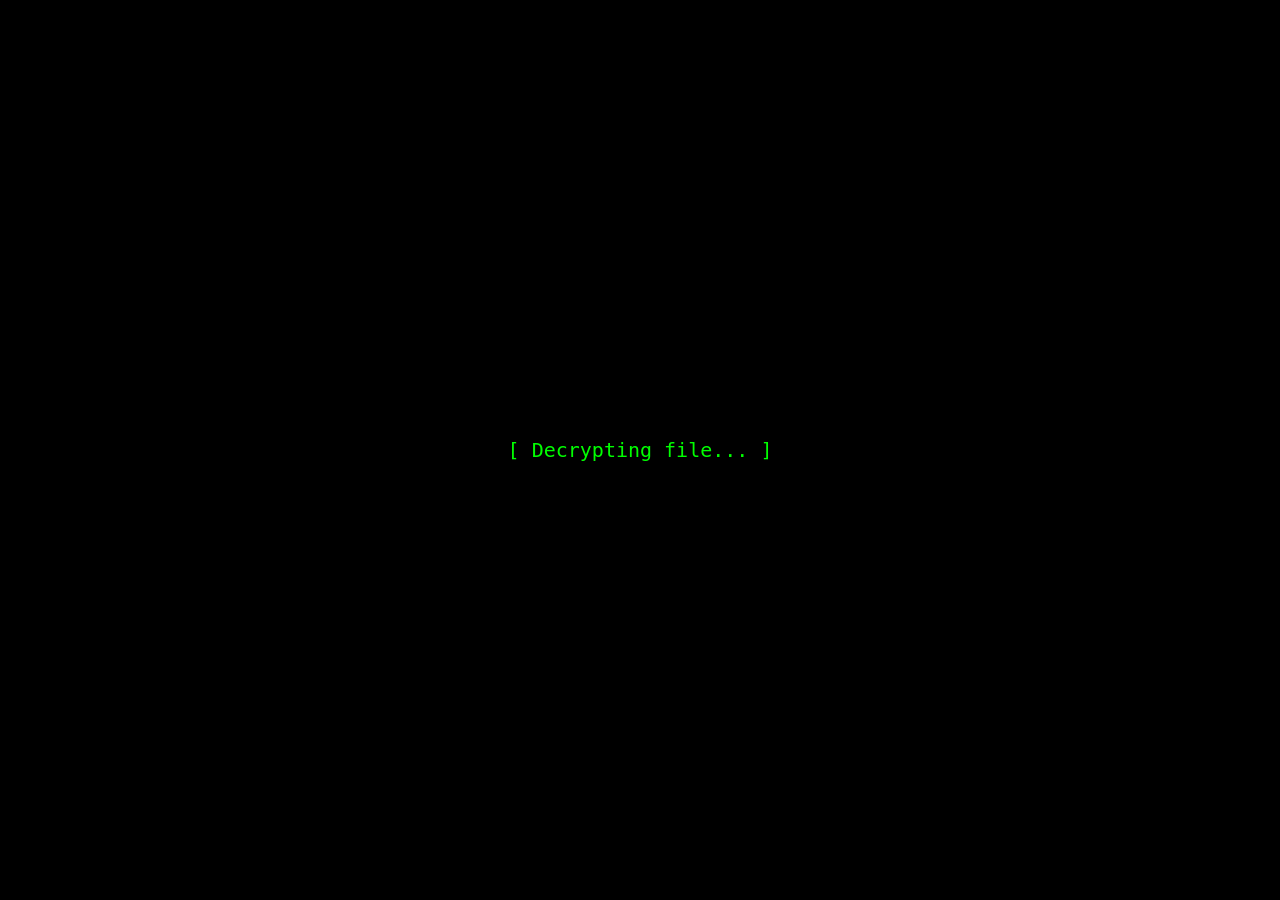
==== about.html @ b92910f4 "new file:   about.html 	modified:   css/styles.css 	modified:   index.html 	modified:   js/script.js" ====
<!DOCTYPE html>
<html lang="en">
<head>
  <meta charset="UTF-8">
  <title>About Me - Hacker Portfolio</title>
  <link rel="stylesheet" href="css/styles.css">
</head>
<body>
  <div id="loader">
    <pre class="loading-text">[ Decrypting file... ]</pre>
  </div>

  <div id="content" style="display:none;">
    <canvas id="matrix"></canvas>
    <div class="terminal">
      <h1 class="glitch" data-text="[ BIOGRAPHY FILE ]">[ BIOGRAPHY FILE ]</h1>
      <div class="box about">
        <p class="data">About Me</p>
        <p class="info">Computer Science graduate passionate about programming, creative problem-solving, and collaborative projects.</p>
      </div>
      <a href="index.html">← Back to Home</a>
    </div>
  </div>
  <script src="js/script.js"></script>
</body>
</html>
---- css/styles.css ----
body {
  background-color: #000;
  font-family: 'Courier New', monospace;
  color: #00ff00;
  margin: 0;
  overflow: hidden;
}

/* Loader */
#loader {
  position: fixed;
  top: 0; left: 0;
  width: 100%; height: 100%;
  background: #000;
  color: #00ff00;
  display: flex;
  justify-content: center;
  align-items: center;
  font-size: 20px;
  z-index: 9999;
}
.loading-text {
  animation: flicker 1.5s infinite alternate;
}
@keyframes flicker {
  from { opacity: 1; }
  to { opacity: 0.6; }
}

/* Terminal + glitch */
.terminal { padding: 20px; text-align: center; position: relative; z-index: 1; }
.glitch {
  position: relative;
  color: #00ff00;
  font-size: 28px;
  text-shadow: 0 0 5px #00ff00, 0 0 10px #0f0;
}
.glitch::before, .glitch::after {
  content: attr(data-text);
  position: absolute;
  left: 0; width: 100%;
  color: #0f0;
  clip: rect(0, 0, 0, 0);
}
.glitch::before { animation: glitchTop 2s infinite linear alternate-reverse; }
.glitch::after { animation: glitchBottom 1.5s infinite linear alternate-reverse; }

@keyframes glitchTop {
  0% { clip: rect(0, 9999px, 0, 0); }
  25% { clip: rect(10px, 9999px, 40px, 0); transform: translate(-2px, -2px); }
  50% { clip: rect(85px, 9999px, 140px, 0); transform: translate(2px, 2px); }
  75% { clip: rect(45px, 9999px, 80px, 0); transform: translate(-1px, 1px); }
  100% { clip: rect(0, 9999px, 0, 0); }
}
@keyframes glitchBottom {
  0% { clip: rect(0, 9999px, 0, 0); }
  25% { clip: rect(55px, 9999px, 90px, 0); transform: translate(2px, -1px); }
  50% { clip: rect(10px, 9999px, 40px, 0); transform: translate(-2px, 1px); }
  75% { clip: rect(85px, 9999px, 140px, 0); transform: translate(1px, -2px); }
  100% { clip: rect(0, 9999px, 0, 0); }
}

/* Matrix canvas */
#matrix { position: fixed; top: 0; left: 0; width: 100%; height: 100%; z-index: 0; }

.menu {
  display: flex;
  flex-direction: column;
  align-items: center;
  justify-content: center;
  gap: 15px;
  margin-top: 40px;
}

.menu-btn {
  font-family: 'Courier New', monospace;
  font-size: 22px;
  color: #00ff00;
  text-decoration: none;
  padding: 10px 20px;
  border: 1px solid #00ff00;
  box-shadow: 0 0 10px #00ff00;
  transition: all 0.3s ease;
}

.menu-btn:hover {
  background-color: #00ff00;
  color: #000;
  text-shadow: none;
  transform: scale(1.1);
}
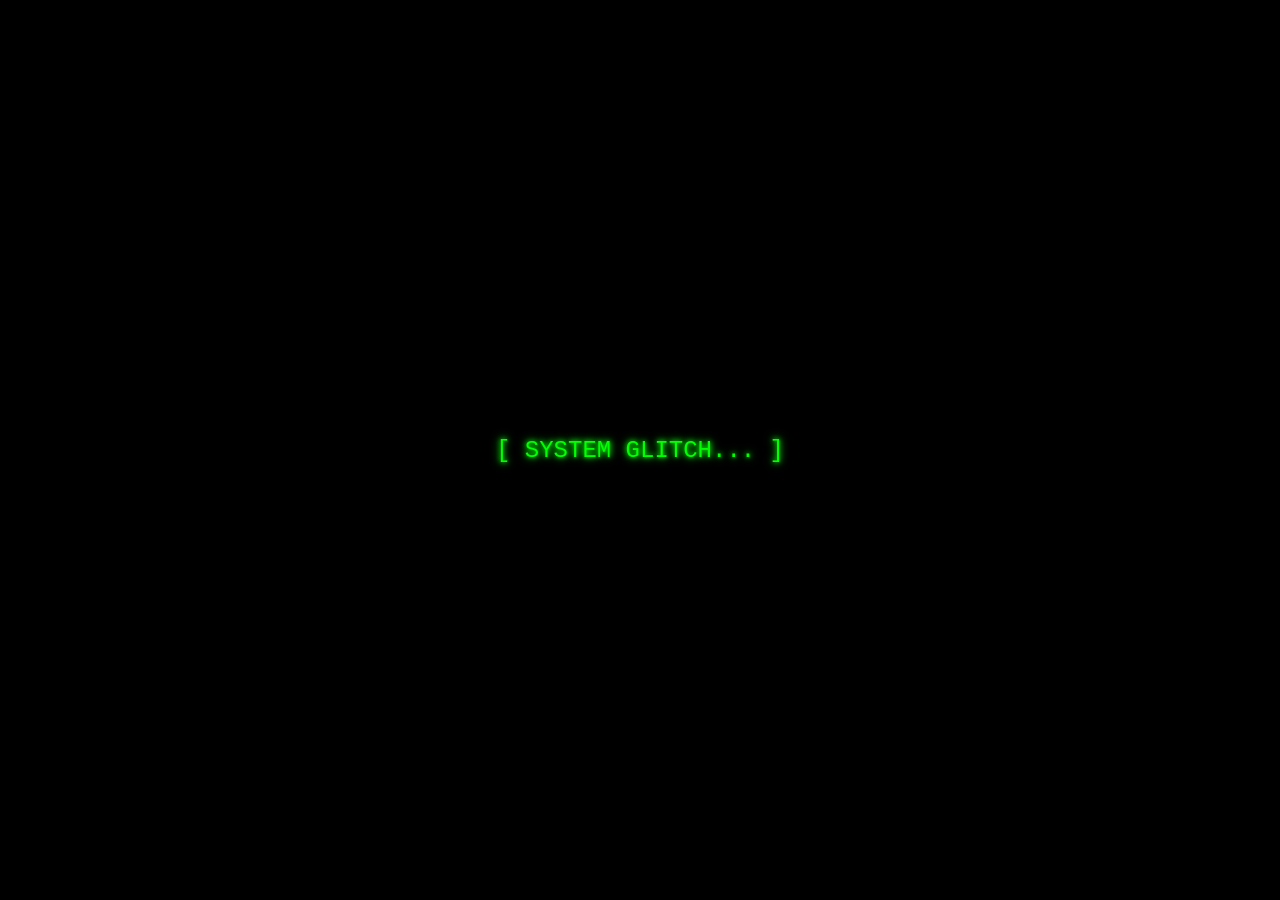
==== commit 969d9d0b: "modified:   about.html 	modified:   css/styles.css 	modified:   index.html 	modified:   js/script.js" ====
--- a/about.html
+++ b/about.html
@@ -6,21 +6,28 @@
   <link rel="stylesheet" href="css/styles.css">
 </head>
 <body>
-  <div id="loader">
-    <pre class="loading-text">[ Decrypting file... ]</pre>
-  </div>
+    <div id="loader">
+        <div class="glitch-box">[ SYSTEM GLITCH... ]</div>
+    </div>
 
-  <div id="content" style="display:none;">
-    <canvas id="matrix"></canvas>
-    <div class="terminal">
-      <h1 class="glitch" data-text="[ BIOGRAPHY FILE ]">[ BIOGRAPHY FILE ]</h1>
-      <div class="box about">
-        <p class="data">About Me</p>
-        <p class="info">Computer Science graduate passionate about programming, creative problem-solving, and collaborative projects.</p>
-      </div>
-      <a href="index.html">← Back to Home</a>
+
+    <div class="section-container">
+        <div class="window">
+            <div class="window-header">[ BIOGRAPHY FILE ]</div>
+            <div class="window-body">
+            <img src="myPic.jpg" alt="Profile Picture" class="profile-pic">
+            <div class="typewriter">
+                <p id="about-text">
+                Computer Science graduate passionate about programming, creative problem-solving, and collaborative projects.
+                Experienced in academic and practicum work, with strong adaptability and leadership skills.
+                </p>
+            </div>
+            </div>
+        </div>
+        <a href="index.html" class="menu-btn">[ Back to Home ]</a>
     </div>
-  </div>
+
   <script src="js/script.js"></script>
+  <script src="js/typewriter.js"></script>
 </body>
 </html>
--- a/css/styles.css
+++ b/css/styles.css
@@ -27,8 +27,105 @@
   to { opacity: 0.6; }
 }
 
-/* Terminal + glitch */
-.terminal { padding: 20px; text-align: center; position: relative; z-index: 1; }
+/* Window style */
+.window {
+  border: 2px solid #00ff00;
+  background-color: #000;
+  box-shadow: 0 0 15px #00ff00;
+  max-width: 700px;
+  margin: 0 auto;
+  display: flex;
+  flex-direction: column;
+}
+
+.window-header {
+  background-color: #001100;
+  color: #00ff00;
+  font-family: 'Courier New', monospace;
+  padding: 8px;
+  border-bottom: 1px solid #00ff00;
+  text-align: center;
+  font-weight: bold;
+}
+
+.window-body {
+  display: flex;
+  gap: 20px;
+  padding: 20px;
+  align-items: flex-start;
+}
+
+/* Profile picture */
+.profile-pic {
+  width: 150px;
+  height: auto;
+  border: 2px solid #00ff00;
+  box-shadow: 0 0 10px #00ff00;
+}
+
+/* Typewriter text */
+.typewriter {
+  flex: 1;
+  color: #00ff00;
+  font-family: 'Courier New', monospace;
+  font-size: 14px;
+  line-height: 1.4;
+  white-space: pre-wrap;
+}
+
+/* Center section container */
+.section-container {
+  display: flex;
+  flex-direction: column;
+  align-items: center;
+  margin-top: 50px;
+  position: relative;
+  z-index: 2;
+}
+/* Center menu buttons on index */
+.menu {
+  display: flex;
+  flex-direction: column;
+  align-items: center;
+  justify-content: center;
+  gap: 15px;
+  margin-top: 40px;
+}
+.menu-btn {
+  font-family: 'Courier New', monospace;
+  font-size: 22px;
+  color: #00ff00;          /* neon green text */
+  background-color: #000;  /* black interior */
+  border: 1px solid #00ff00;
+  box-shadow: 0 0 10px #00ff00;
+  text-decoration: none;
+  padding: 10px 20px;
+  display: inline-block;   /* ensures proper box rendering */
+  position: relative;      /* keeps them above canvas */
+  z-index: 2;              /* forces buttons above background */
+}
+
+
+.menu-btn:hover {
+  background-color: #00ff00;
+  color: #000;
+  transform: scale(1.1);
+}
+
+
+.section-box {
+  border: 1px solid #00ff00;
+  background-color: #000;   /* black interior */
+  padding: 20px;
+  max-width: 600px;
+  box-shadow: 0 0 10px #00ff00;
+  text-align: left;
+  margin-bottom: 20px;
+  color: #00ff00;           /* neon green text */
+}
+
+
+/* Glitch effect */
 .glitch {
   position: relative;
   color: #00ff00;
@@ -46,46 +143,95 @@
 .glitch::after { animation: glitchBottom 1.5s infinite linear alternate-reverse; }
 
 @keyframes glitchTop {
-  0% { clip: rect(0, 9999px, 0, 0); }
   25% { clip: rect(10px, 9999px, 40px, 0); transform: translate(-2px, -2px); }
   50% { clip: rect(85px, 9999px, 140px, 0); transform: translate(2px, 2px); }
-  75% { clip: rect(45px, 9999px, 80px, 0); transform: translate(-1px, 1px); }
-  100% { clip: rect(0, 9999px, 0, 0); }
 }
 @keyframes glitchBottom {
-  0% { clip: rect(0, 9999px, 0, 0); }
   25% { clip: rect(55px, 9999px, 90px, 0); transform: translate(2px, -1px); }
   50% { clip: rect(10px, 9999px, 40px, 0); transform: translate(-2px, 1px); }
-  75% { clip: rect(85px, 9999px, 140px, 0); transform: translate(1px, -2px); }
-  100% { clip: rect(0, 9999px, 0, 0); }
 }
 
 /* Matrix canvas */
-#matrix { position: fixed; top: 0; left: 0; width: 100%; height: 100%; z-index: 0; }
-
-.menu {
-  display: flex;
-  flex-direction: column;
-  align-items: center;
-  justify-content: center;
-  gap: 15px;
-  margin-top: 40px;
-}
-
-.menu-btn {
-  font-family: 'Courier New', monospace;
-  font-size: 22px;
-  color: #00ff00;
-  text-decoration: none;
-  padding: 10px 20px;
-  border: 1px solid #00ff00;
-  box-shadow: 0 0 10px #00ff00;
-  transition: all 0.3s ease;
-}
-
-.menu-btn:hover {
-  background-color: #00ff00;
-  color: #000;
-  text-shadow: none;
-  transform: scale(1.1);
-}
+#matrix {
+  position: fixed;
+  top: 0; left: 0;
+  width: 100%; height: 100%;
+  z-index: 0;   /* background layer */
+}
+
+/* about page */
+.about-layout {
+  display: flex;
+  align-items: flex-start;
+  gap: 20px;
+}
+
+.profile-pic {
+  width: 150px;
+  height: auto;
+  border: 2px solid #00ff00;
+  box-shadow: 0 0 10px #00ff00;
+}
+
+.typewriter {
+  flex: 1;
+  color: #00ff00;
+  font-family: 'Courier New', monospace;
+  font-size: 14px;
+  line-height: 1.4;
+  white-space: pre-wrap;
+}
+
+/* Loader glitch box */
+.glitch-box {
+  font-family: 'Courier New', monospace;
+  font-size: 24px;
+  color: #00ff00;
+  text-shadow: 0 0 5px #00ff00, 0 0 10px #0f0;
+  position: relative;
+  animation: glitch 1s infinite;
+}
+
+@keyframes glitch {
+  0% { transform: translate(0); }
+  20% { transform: translate(-2px, 2px); }
+  40% { transform: translate(-2px, -2px); }
+  60% { transform: translate(2px, 2px); }
+  80% { transform: translate(2px, -2px); }
+  100% { transform: translate(0); }
+}
+
+/* Loader glitch effect */
+.glitching {
+  animation: glitchScreen 1.2s steps(2, end) forwards;
+}
+
+@keyframes glitchScreen {
+  0% {
+    transform: none;
+    filter: none;
+  }
+  20% {
+    transform: skew(5deg);
+    filter: hue-rotate(90deg);
+  }
+  40% {
+    transform: translate(-5px, 3px);
+    filter: contrast(200%);
+  }
+  60% {
+    transform: translate(3px, -2px);
+    filter: hue-rotate(180deg);
+  }
+  80% {
+    transform: skew(-5deg);
+    filter: contrast(150%);
+  }
+  100% {
+    transform: none;
+    filter: none;
+  }
+}
+
+
+
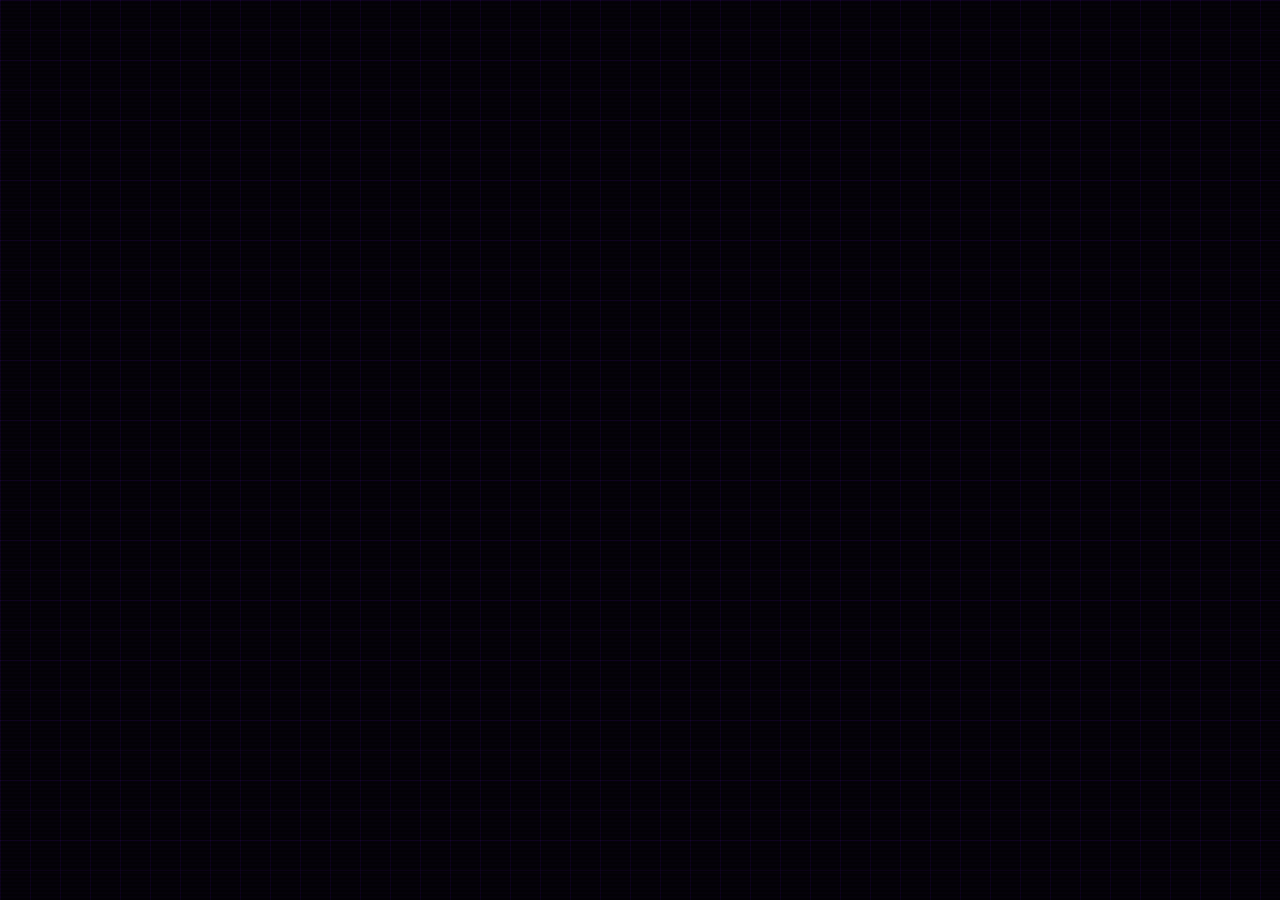
==== commit 81ace136: "modified:   about.html 	modified:   css/styles.css 	modified:   index.html 	modified:   js/script.js" ====
--- a/about.html
+++ b/about.html
@@ -2,32 +2,72 @@
 <html lang="en">
 <head>
   <meta charset="UTF-8">
-  <title>About Me - Hacker Portfolio</title>
+  <meta name="viewport" content="width=device-width, initial-scale=1.0">
+  <title>Cyber Portfolio - About Me</title>
   <link rel="stylesheet" href="css/styles.css">
 </head>
 <body>
-    <div id="loader">
-        <div class="glitch-box">[ SYSTEM GLITCH... ]</div>
+  <div id="loader">
+    <pre class="loading-text">[ LOADING BIOGRAPHY FILE... ]</pre>
+  </div>
+
+  <div id="content" style="display:none;">
+    <canvas id="matrix"></canvas>
+    
+    <div class="dashboard-wrapper">
+      <!-- Top Status Header -->
+      <header class="top-bar">
+        <div class="brand">CYBERPORTFOLIO // ABOUT_ME.SYS</div>
+        <div class="status-info">
+          <span>STATUS: CONNECTED</span>
+          <span>IP: 192.168.1.254</span>
+          <span>SECURITY: LEVEL 1</span>
+        </div>
+      </header>
+
+      <!-- Main Center Section -->
+      <main class="main-content">
+        <div class="about-grid">
+          <!-- Profile Image Module -->
+          <div class="profile-card">
+            <img src="myPic.jpg" alt="Profile Picture" class="profile-pic">
+            <div class="profile-meta">
+              <p><span>NAME:</span> AALIYAH N. GUTIERREZ</p>
+              <p><span>PROGRAM:</span> COMPUTER SCIENCE</p>
+              <p><span>CLEARANCE:</span> LEVEL_4</p>
+            </div>
+          </div>
+
+          <!-- Typewriter / Bio Module -->
+          <div class="bio-card">
+            <h2>USER BIOGRAPHY</h2>
+            <div class="typewriter">
+              <p id="about-text">
+Computer Science graduate passionate about programming, creative problem-solving, and collaborative projects. Experienced in academic and practicum work, with strong adaptability and leadership skills.
+              </p>
+            </div>
+          </div>
+        </div>
+
+        <!-- Inner Navigation Links -->
+        <nav class="inner-nav">
+          <a href="projects.html" class="sub-nav-btn">[ Projects ]</a>
+          <a href="practicum.html" class="sub-nav-btn">[ Practicum ]</a>
+          <a href="experience.html" class="sub-nav-btn">[ Experience ]</a>
+          <a href="student.html" class="sub-nav-btn">[ Student Life ]</a>
+          <a href="certificates.html" class="sub-nav-btn">[ Certificates ]</a>
+        </nav>
+      </main>
+
+      <!-- Bottom Console Log Bar & Return Button -->
+      <footer class="bottom-console about-footer">
+        <p class="console-line">> Biography metadata mounted successfully.</p>
+        <a href="index.html" class="back-link">[ Return to Main Terminal ]</a>
+      </footer>
     </div>
+  </div>
 
-
-    <div class="section-container">
-        <div class="window">
-            <div class="window-header">[ BIOGRAPHY FILE ]</div>
-            <div class="window-body">
-            <img src="myPic.jpg" alt="Profile Picture" class="profile-pic">
-            <div class="typewriter">
-                <p id="about-text">
-                Computer Science graduate passionate about programming, creative problem-solving, and collaborative projects.
-                Experienced in academic and practicum work, with strong adaptability and leadership skills.
-                </p>
-            </div>
-            </div>
-        </div>
-        <a href="index.html" class="menu-btn">[ Back to Home ]</a>
-    </div>
-
-  <script src="js/script.js"></script>
-  <script src="js/typewriter.js"></script>
+    <script src="js/typewriter.js"></script>
+  <script src="js/script.js?v=5"></script>
 </body>
-</html>
+</html>
--- a/css/styles.css
+++ b/css/styles.css
@@ -1,237 +1,392 @@
+* {
+  box-sizing: border-box;
+  margin: 0;
+  padding: 0;
+}
+
 body {
-  background-color: #000;
+  background-color: #05020a;
   font-family: 'Courier New', monospace;
-  color: #00ff00;
-  margin: 0;
-  overflow: hidden;
-}
-
-/* Loader */
-#loader {
+  color: #d800ff;
+  min-height: 100vh;
+  overflow-x: hidden;
+  display: flex;
+  justify-content: center;
+  align-items: center;
+}
+
+/* Background Cyber Grid Lines */
+body::after {
+  content: "";
   position: fixed;
-  top: 0; left: 0;
-  width: 100%; height: 100%;
-  background: #000;
-  color: #00ff00;
-  display: flex;
-  justify-content: center;
-  align-items: center;
-  font-size: 20px;
-  z-index: 9999;
-}
-.loading-text {
-  animation: flicker 1.5s infinite alternate;
-}
-@keyframes flicker {
-  from { opacity: 1; }
-  to { opacity: 0.6; }
-}
-
-/* Window style */
-.window {
-  border: 2px solid #00ff00;
-  background-color: #000;
-  box-shadow: 0 0 15px #00ff00;
-  max-width: 700px;
-  margin: 0 auto;
-  display: flex;
-  flex-direction: column;
-}
-
-.window-header {
-  background-color: #001100;
-  color: #00ff00;
-  font-family: 'Courier New', monospace;
-  padding: 8px;
-  border-bottom: 1px solid #00ff00;
-  text-align: center;
-  font-weight: bold;
-}
-
-.window-body {
-  display: flex;
-  gap: 20px;
-  padding: 20px;
-  align-items: flex-start;
-}
-
-/* Profile picture */
-.profile-pic {
-  width: 150px;
-  height: auto;
-  border: 2px solid #00ff00;
-  box-shadow: 0 0 10px #00ff00;
-}
-
-/* Typewriter text */
-.typewriter {
-  flex: 1;
-  color: #00ff00;
-  font-family: 'Courier New', monospace;
-  font-size: 14px;
-  line-height: 1.4;
-  white-space: pre-wrap;
-}
-
-/* Center section container */
-.section-container {
-  display: flex;
-  flex-direction: column;
-  align-items: center;
-  margin-top: 50px;
-  position: relative;
-  z-index: 2;
-}
-/* Center menu buttons on index */
-.menu {
-  display: flex;
-  flex-direction: column;
-  align-items: center;
-  justify-content: center;
-  gap: 15px;
-  margin-top: 40px;
-}
-.menu-btn {
-  font-family: 'Courier New', monospace;
-  font-size: 22px;
-  color: #00ff00;          /* neon green text */
-  background-color: #000;  /* black interior */
-  border: 1px solid #00ff00;
-  box-shadow: 0 0 10px #00ff00;
-  text-decoration: none;
-  padding: 10px 20px;
-  display: inline-block;   /* ensures proper box rendering */
-  position: relative;      /* keeps them above canvas */
-  z-index: 2;              /* forces buttons above background */
-}
-
-
-.menu-btn:hover {
-  background-color: #00ff00;
-  color: #000;
-  transform: scale(1.1);
-}
-
-
-.section-box {
-  border: 1px solid #00ff00;
-  background-color: #000;   /* black interior */
-  padding: 20px;
-  max-width: 600px;
-  box-shadow: 0 0 10px #00ff00;
-  text-align: left;
-  margin-bottom: 20px;
-  color: #00ff00;           /* neon green text */
-}
-
-
-/* Glitch effect */
-.glitch {
-  position: relative;
-  color: #00ff00;
-  font-size: 28px;
-  text-shadow: 0 0 5px #00ff00, 0 0 10px #0f0;
-}
-.glitch::before, .glitch::after {
-  content: attr(data-text);
-  position: absolute;
-  left: 0; width: 100%;
-  color: #0f0;
-  clip: rect(0, 0, 0, 0);
-}
-.glitch::before { animation: glitchTop 2s infinite linear alternate-reverse; }
-.glitch::after { animation: glitchBottom 1.5s infinite linear alternate-reverse; }
-
-@keyframes glitchTop {
-  25% { clip: rect(10px, 9999px, 40px, 0); transform: translate(-2px, -2px); }
-  50% { clip: rect(85px, 9999px, 140px, 0); transform: translate(2px, 2px); }
-}
-@keyframes glitchBottom {
-  25% { clip: rect(55px, 9999px, 90px, 0); transform: translate(2px, -1px); }
-  50% { clip: rect(10px, 9999px, 40px, 0); transform: translate(-2px, 1px); }
-}
-
-/* Matrix canvas */
+  top: 0; left: 0; width: 100%; height: 100%;
+  background-image: 
+    linear-gradient(rgba(106, 13, 237, 0.1) 1px, transparent 1px),
+    linear-gradient(90deg, rgba(106, 13, 237, 0.1) 1px, transparent 1px);
+  background-size: 30px 30px;
+  pointer-events: none;
+  z-index: 1;
+}
+
+/* CRT Scanlines Overlay */
+body::before {
+  content: " ";
+  display: block;
+  position: fixed;
+  top: 0; left: 0; bottom: 0; right: 0;
+  background: linear-gradient(rgba(18, 16, 16, 0) 50%, rgba(0, 0, 0, 0.3) 50%);
+  z-index: 99;
+  background-size: 100% 4px;
+  pointer-events: none;
+}
+
 #matrix {
   position: fixed;
   top: 0; left: 0;
   width: 100%; height: 100%;
-  z-index: 0;   /* background layer */
-}
-
-/* about page */
-.about-layout {
-  display: flex;
-  align-items: flex-start;
+  z-index: 0;
+  opacity: 0.35;
+}
+
+/* Loader Screen */
+#loader {
+  position: fixed;
+  top: 0; left: 0;
+  width: 100vw; height: 100vh;
+  background: #05020a;
+  color: #d800ff;
+  display: flex;
+  justify-content: center;
+  align-items: center;
+  font-size: 18px;
+  z-index: 9999;
+}
+
+.loading-text {
+  animation: flicker 1.2s infinite alternate;
+}
+
+@keyframes flicker {
+  from { opacity: 1; }
+  to { opacity: 0.4; }
+}
+
+/* Main UI Frame Container */
+.dashboard-wrapper {
+  position: relative;
+  z-index: 2;
+  width: 92vw;
+  max-width: 1000px;
+  min-height: 85vh;
+  border: 1px solid #6a0ded;
+  background: rgba(8, 2, 16, 0.85);
+  box-shadow: 0 0 25px rgba(106, 13, 237, 0.4);
+  display: flex;
+  flex-direction: column;
+  justify-content: space-between;
+  padding: 15px;
+}
+
+/* Top System Header Bar */
+.top-bar {
+  display: flex;
+  justify-content: space-between;
+  align-items: center;
+  border: 1px solid #6a0ded;
+  padding: 10px 15px;
+  background: rgba(13, 0, 26, 0.9);
+}
+
+.brand {
+  font-size: 20px;
+  font-weight: bold;
+  color: #d800ff;
+  letter-spacing: 2px;
+  text-shadow: 0 0 8px #d800ff;
+}
+
+.status-info {
+  font-size: 11px;
+  color: #8a2be2;
+  display: flex;
+  gap: 15px;
+}
+
+/* Main Display Area */
+.main-content {
+  text-align: center;
+  padding: 30px 10px;
+}
+
+.welcome-title {
+  font-size: 32px;
+  color: #d800ff;
+  letter-spacing: 3px;
+  text-shadow: 0 0 12px #6a0ded;
+  margin-bottom: 8px;
+}
+
+.subtitle {
+  font-size: 13px;
+  color: #8a2be2;
+  margin-bottom: 30px;
+}
+
+/* Grid Navigation Layout */
+.card-grid {
+  display: grid;
+  grid-template-columns: repeat(2, 1fr);
   gap: 20px;
+  max-width: 850px;
+  margin: 0 auto;
+}
+
+/* Interactive Card Buttons */
+.nav-card {
+  border: 1px solid #6a0ded;
+  background: rgba(15, 3, 30, 0.8);
+  padding: 20px;
+  text-decoration: none;
+  text-align: center;
+  transition: all 0.25s ease;
+  box-shadow: inset 0 0 5px rgba(106, 13, 237, 0.3);
+}
+
+.nav-card h2 {
+  font-size: 18px;
+  color: #d800ff;
+  letter-spacing: 2px;
+  margin-bottom: 8px;
+}
+
+.nav-card p {
+  font-size: 11px;
+  color: #a100ff;
+  line-height: 1.4;
+}
+
+.nav-card:hover {
+  background: #6a0ded;
+  border-color: #d800ff;
+  box-shadow: 0 0 20px #d800ff, inset 0 0 10px #fff;
+  transform: translateY(-2px);
+}
+
+.nav-card:hover h2, 
+.nav-card:hover p {
+  color: #ffffff;
+}
+
+/* Bottom Console Screen */
+.bottom-console {
+  border: 1px solid #6a0ded;
+  background: rgba(5, 0, 10, 0.95);
+  padding: 10px 15px;
+  font-size: 12px;
+  text-align: left;
+}
+
+.console-line {
+  color: #8a2be2;
+  margin-bottom: 3px;
+}
+
+.console-line:first-child {
+  color: #d800ff;
+}
+
+/* Responsive adjustment for Mobile */
+@media (max-width: 650px) {
+  .card-grid {
+    grid-template-columns: 1fr;
+  }
+  .status-info {
+    display: none;
+  }
+  .welcome-title {
+    font-size: 22px;
+  }
+}
+
+/* About Page Specific Layout */
+.about-grid {
+  display: grid;
+  grid-template-columns: 200px 1fr;
+  gap: 25px;
+  max-width: 850px;
+  margin: 0 auto 25px auto;
+  text-align: left;
+}
+
+.profile-card {
+  border: 1px solid #6a0ded;
+  background: rgba(15, 3, 30, 0.8);
+  padding: 15px;
+  display: flex;
+  flex-direction: column;
+  align-items: center;
 }
 
 .profile-pic {
-  width: 150px;
+  width: 100%;
   height: auto;
-  border: 2px solid #00ff00;
-  box-shadow: 0 0 10px #00ff00;
-}
-
-.typewriter {
-  flex: 1;
-  color: #00ff00;
-  font-family: 'Courier New', monospace;
-  font-size: 14px;
-  line-height: 1.4;
-  white-space: pre-wrap;
-}
-
-/* Loader glitch box */
-.glitch-box {
-  font-family: 'Courier New', monospace;
-  font-size: 24px;
-  color: #00ff00;
-  text-shadow: 0 0 5px #00ff00, 0 0 10px #0f0;
-  position: relative;
-  animation: glitch 1s infinite;
-}
-
-@keyframes glitch {
-  0% { transform: translate(0); }
-  20% { transform: translate(-2px, 2px); }
-  40% { transform: translate(-2px, -2px); }
-  60% { transform: translate(2px, 2px); }
-  80% { transform: translate(2px, -2px); }
-  100% { transform: translate(0); }
-}
-
-/* Loader glitch effect */
-.glitching {
-  animation: glitchScreen 1.2s steps(2, end) forwards;
-}
-
-@keyframes glitchScreen {
-  0% {
-    transform: none;
-    filter: none;
-  }
-  20% {
-    transform: skew(5deg);
-    filter: hue-rotate(90deg);
-  }
-  40% {
-    transform: translate(-5px, 3px);
-    filter: contrast(200%);
-  }
-  60% {
-    transform: translate(3px, -2px);
-    filter: hue-rotate(180deg);
-  }
-  80% {
-    transform: skew(-5deg);
-    filter: contrast(150%);
-  }
-  100% {
-    transform: none;
-    filter: none;
-  }
-}
-
-
-
+  border: 1px solid #d800ff;
+  box-shadow: 0 0 10px rgba(216, 0, 255, 0.4);
+  margin-bottom: 12px;
+}
+
+.profile-meta p {
+  font-size: 10px;
+  color: #8a2be2;
+  margin-bottom: 4px;
+}
+
+.profile-meta span {
+  color: #d800ff;
+  font-weight: bold;
+}
+
+.bio-card {
+  border: 1px solid #6a0ded;
+  background: rgba(15, 3, 30, 0.8);
+  padding: 20px;
+}
+
+.bio-card h2 {
+  font-size: 18px;
+  color: #d800ff;
+  margin-bottom: 12px;
+  border-bottom: 1px dashed #6a0ded;
+  padding-bottom: 6px;
+}
+
+.typewriter p {
+  font-size: 13px;
+  color: #ba55d3;
+  line-height: 1.6;
+}
+
+.inner-nav {
+  display: flex;
+  justify-content: center;
+  flex-wrap: wrap;
+  gap: 10px;
+  margin-top: 15px;
+}
+
+.sub-nav-btn {
+  color: #8a2be2;
+  text-decoration: none;
+  font-size: 12px;
+  padding: 5px 10px;
+  border: 1px solid rgba(106, 13, 237, 0.5);
+  transition: all 0.2s;
+}
+
+.sub-nav-btn:hover {
+  color: #ffffff;
+  background: #6a0ded;
+  border-color: #d800ff;
+}
+
+.about-footer {
+  display: flex;
+  justify-content: space-between;
+  align-items: center;
+}
+
+.back-link {
+  color: #d800ff;
+  text-decoration: none;
+  font-weight: bold;
+}
+
+.back-link:hover {
+  text-decoration: underline;
+  color: #ffffff;
+}
+
+@media (max-width: 650px) {
+  .about-grid {
+    grid-template-columns: 1fr;
+  }
+}
+
+/* Projects Page Grid Layout */
+.projects-grid {
+  display: grid;
+  grid-template-columns: repeat(2, 1fr);
+  gap: 20px;
+  max-width: 900px;
+  margin: 0 auto 25px auto;
+  text-align: left;
+}
+
+.project-card {
+  border: 1px solid #6a0ded;
+  background: rgba(15, 3, 30, 0.85);
+  padding: 18px;
+  display: flex;
+  flex-direction: column;
+  justify-content: space-between;
+  transition: all 0.25s ease;
+}
+
+.project-card:hover {
+  border-color: #d800ff;
+  box-shadow: 0 0 15px rgba(216, 0, 255, 0.3);
+  transform: translateY(-2px);
+}
+
+.project-header {
+  margin-bottom: 10px;
+}
+
+.project-tag {
+  font-size: 10px;
+  color: #8a2be2;
+  letter-spacing: 1px;
+}
+
+.project-card h3 {
+  font-size: 16px;
+  color: #d800ff;
+  margin-top: 4px;
+}
+
+.project-desc {
+  font-size: 12px;
+  color: #ba55d3;
+  line-height: 1.5;
+  margin-bottom: 15px;
+}
+
+.project-footer {
+  display: flex;
+  justify-content: space-between;
+  align-items: center;
+  border-top: 1px dashed rgba(106, 13, 237, 0.4);
+  padding-top: 10px;
+  font-size: 10px;
+}
+
+.tech-stack {
+  color: #8a2be2;
+}
+
+.status-tag {
+  color: #d800ff;
+  font-weight: bold;
+}
+
+/* Placeholder card styling */
+.placeholder-card {
+  opacity: 0.6;
+  border-style: dashed;
+}
+
+@media (max-width: 650px) {
+  .projects-grid {
+    grid-template-columns: 1fr;
+  }
+}
